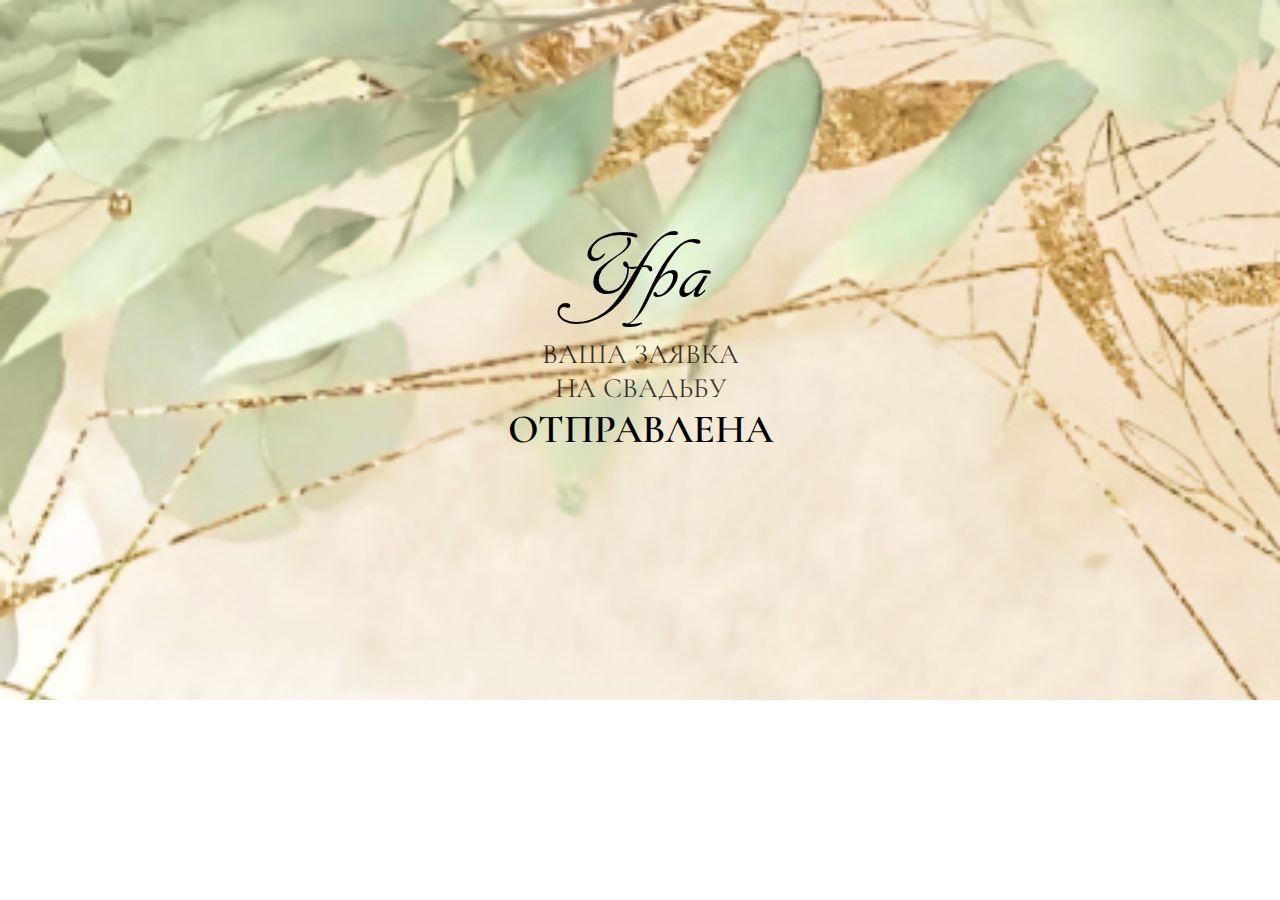
==== ok.html @ a54d24ae "Add "ok" page, and move to another API" ====
<!DOCTYPE html>
<html lang="ru">

<head>
    <title>Приглашение на свадьбу</title>
    <meta charset="UTF-8">
    <meta name="description" content="Приглашение на свадьбу">
    <meta name="keywords" content="свадьба, приглашение, праздник">
    <meta name="author" content="vsecoder">
    <link rel="stylesheet" href="style.css">
    <meta name="viewport" content="width=device-width, initial-scale=1.0">
</head>

<body>
    <header>
        <h1>Ура</h1>

        <h3>Ваша заявка <br> НА СВАДЬБУ</h3>

        <h2>Отправлена</h2>
    </header>
</body>

</html>
---- style.css ----
/* default styles */
@import url('https://fonts.googleapis.com/css2?family=Cormorant+Infant:ital,wght@0,300;0,400;0,500;0,600;0,700;1,300;1,400;1,500;1,600;1,700&display=swap');

@font-face {
    font-family: 'Cancellaresca';
    src: url('font/1cancellarescascriptletplain10.ttf') format('truetype');
}

h1 {
    font-size: 96px;
    padding: 0;
    margin: 0;
}

h2 {
    font-size: 40px;
    padding: 0;
    margin: 0;
}

h3 {
    font-size: 28px;
    padding: 0;
    margin: 0;
}

h4 {
    font-size: 40px;
    padding: 0;
    margin: 0;
}

p {
    padding: 0;
    margin: 0;
    margin-top: 30px;
    font-family: 'Cormorant Infant';

    font-style: normal;
    font-weight: 500;
    font-size: 20px;
    line-height: 24px;
    text-align: center;
    letter-spacing: 0.02em;
    text-transform: uppercase;

    color: #000000;
}

body {
    text-align: center;
    margin: 0;
    padding: 0;
}

/* header styles */

header h1 {
    font-family: 'Cancellaresca', serif;
    font-weight: 100;
    line-height: 90px;
    letter-spacing: 0.02em;
}

header h2 {
    font-family: 'Cormorant Infant';
    font-style: normal;
    font-weight: 600;
    font-size: 40px;
    text-transform: uppercase;
}

header h3 {
    font-family: "Cormorant Infant", serif;
    font-style: normal;
    font-weight: 400;
    font-size: 28px;
    text-transform: uppercase;
    color: rgba(0, 0, 0, 0.8);
}

header {
    background-image: url('img/header.png');
    background-repeat: no-repeat;
    background-size: cover;
    height: 700px;
    width: 100%;

    display: flex;
    flex-direction: column;
    align-items: center;
    justify-content: center;
    align-self: center;
}


/* section styles */

section {
    margin-top: 70px;
}

section h3 {
    margin-top: 30px;
    font-family: "Cancellaresca", serif;
    font-style: normal;
    font-weight: 5;
    font-size: 70px;
    line-height: 100%;
    text-align: center;
    letter-spacing: 0.02em;
}

section h2 {
    font-family: 'Cancellaresca',
        serif;
    font-style: normal;
    font-weight: 100;
    font-size: 70px;

    margin-top: 40px;
}

section h4 {
    font-family: 'Cormorant Infant', serif;
    font-style: normal;
    font-weight: bold;
    font-size: 40px;
    line-height: 48px;
    text-align: center;
    letter-spacing: 0.02em;
    text-transform: uppercase;
}

section h5 {
    font-family: 'Cormorant Infant', serif;
    font-style: normal;
    font-weight: bold;
    font-size: 28px;
    line-height: 48px;
    text-align: center;
    letter-spacing: 0.02em;
    text-transform: uppercase;
    margin: 0;
}

img {
    margin-top: 40px;
}

section {
    padding-bottom: 30px;
}


section:nth-child(1) {
    background-image: url('img/section1.png');
    background-repeat: no-repeat;
    background-size: cover;
}

section:nth-child(2) {
    background-image: url('img/section2.png');
    background-repeat: no-repeat;
    background-size: cover;
}

section:nth-child(9) {
    background-image: url('img/section3.png');
    background-repeat: no-repeat;
    background-size: cover;
}

section:nth-child(10) {
    background-image: url('img/section4.png');
    background-repeat: no-repeat;
    background-size: cover;
}


/* timer */

.timer {
    display: flex;
    justify-content: center;
    margin-top: 40px;
}

.timer__item {
    display: flex;
    flex-direction: column;
    align-items: center;
    margin: 0 10px;
}

.timer__item:not(:last-child) {
    border-right: 1px solid #000000;
    padding-right: 20px;
}

.timer__number {
    font-family: 'Cormorant Infant', serif;
    font-style: normal;
    font-weight: 600;
    font-size: 40px;
    line-height: 48px;
    text-align: center;
    letter-spacing: 0.02em;
    text-transform: uppercase;
}

.timer__text {
    font-family: 'Cormorant Infant', serif;
    font-style: normal;
    font-weight: 500;
    font-size: 20px;
    line-height: 24px;
    text-align: center;
    letter-spacing: 0.02em;
    text-transform: uppercase;
}

.contacts {
    display: flex;
    justify-content: center;
    margin-top: 60px;
}

.contacts__item {
    display: flex;
    flex-direction: column;
    align-items: center;
    margin: 0 10px;
}

.contacts__item h4 {
    font-family: 'Cormorant Infant', serif;
    font-style: normal;
    font-weight: bold;
    font-size: 20px;
    line-height: 24px;
    text-align: center;
    letter-spacing: 0.02em;
    text-transform: uppercase;
}

.contacts__item p {
    font-family: 'Cormorant Infant', serif;
    font-style: normal;
    font-weight: 500;
    font-size: 17px;
    line-height: 24px;
    text-align: center;
    letter-spacing: 0.02em;
    text-transform: uppercase;

    background-color: #C5CCAD;
    padding: 10px 20px;
    border-radius: 15px;

    margin-top: 20px;
    width: 120px;
}

a {
    text-decoration: line;
    color: #000000;
}

.contacts__item:nth-child(2) p {
    background-color: #F6E3DF;
}

/* form styles */

form {
    display: flex;
    flex-direction: column;
    align-items: left;
    margin: 0 auto;
    width: 80%;
    text-align: left;
}

form span {
    font-family: 'Cormorant Infant', serif;
    font-style: normal;
    font-weight: 500;
    font-size: 10px;
    line-height: 12px;
    letter-spacing: 0.02em;
    text-transform: uppercase;
}

form p {
    text-align: left;
    margin-bottom: 7px;
}

form input {
    background: rgba(0, 0, 0, 0);
    color: #000;
    border: black 1px solid;
    padding: 10px 20px;
    border-radius: 15px;
    font-family: 'Cormorant Infant', serif;
    text-transform: uppercase;
}

form input[type="submit"] {
    background-color: #C5CCAD;
    margin: 0 auto;
    margin-top: 20px;
    width: 60%;
    font-size: 22px;
    font-family: 'Cormorant Infant', serif;
    text-transform: uppercase;
    border: none;
    font-weight: 500;
}

input[type="radio"] {
    left: 0px;
    top: 0px;
    width: 18px;
    height: 18px;
    border: 1px solid #dddddd;
    background-color: #ffffff;
    margin-right: 8px;
}

input[type="radio"]:checked {
    background-color: #C5CCAD;
}

label {
    display: inline-flex;
}

label span {
    font-family: 'Cormorant Infant', serif;
    font-style: normal;
    font-weight: 500;
    font-size: 12px;
    line-height: normal;
    letter-spacing: 0.02em;
    text-transform: uppercase;
    margin-bottom: 7px;
}

/* footer styles */

footer p {
    font-size: 14px;
    text-align: right;
    margin: 0;
    color: white;
    line-height: normal;
}

footer {
    background-image: url('img/footer.png');
    height: 500px;
    padding: 40px;
    padding-top: 20px;
    background-repeat: no-repeat;
    background-size: cover;
}

body {
    overflow-x: hidden;
}
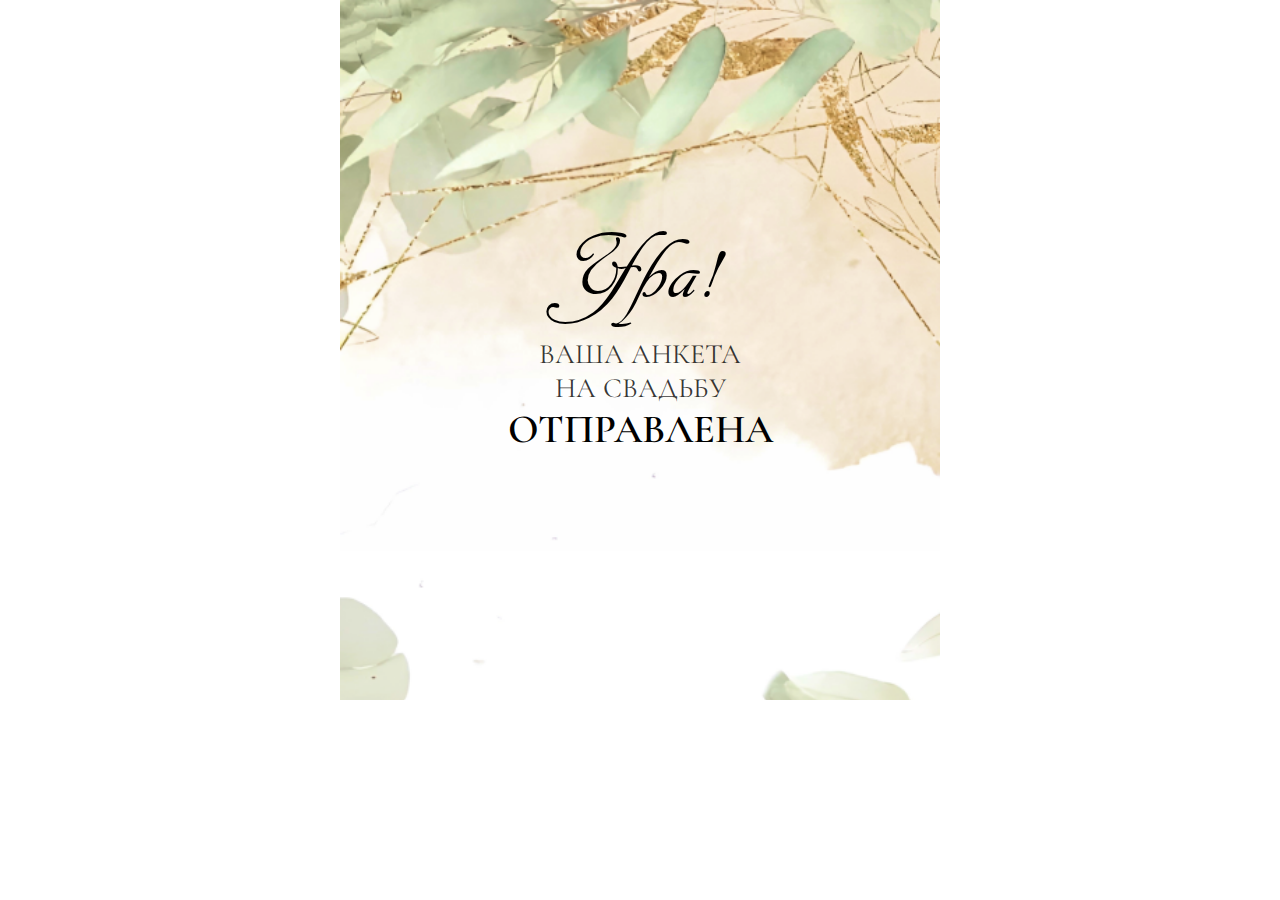
==== commit 87ee028f: "Version for the customer" ====
--- a/ok.html
+++ b/ok.html
@@ -13,9 +13,9 @@
 
 <body>
     <header>
-        <h1>Ура</h1>
+        <h1>Ура!</h1>
 
-        <h3>Ваша заявка <br> НА СВАДЬБУ</h3>
+        <h3>Ваша анкета <br> НА СВАДЬБУ</h3>
 
         <h2>Отправлена</h2>
     </header>
--- a/style.css
+++ b/style.css
@@ -369,4 +369,6 @@
 
 body {
     overflow-x: hidden;
+    max-width: 600px;
+    margin: 0 auto;
 }